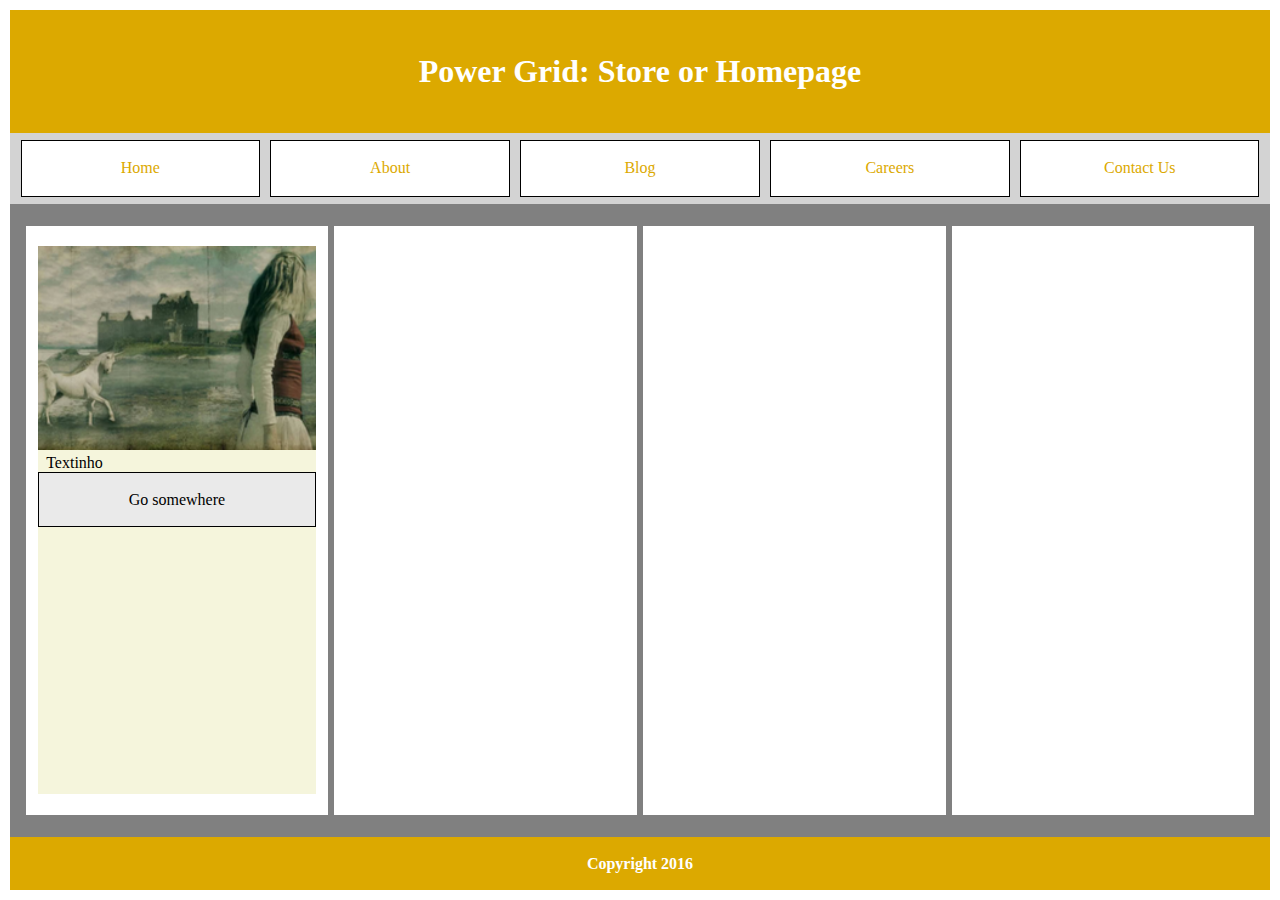
==== Atividade/index.html @ 4847cd12 "ati" ====
<!DOCTYPE html>
<html lang="en">
<head>
    <meta charset="UTF-8">
    <meta name="viewport" content="width=device-width, initial-scale=1.0">
    <title>Atividade</title>
    <link rel="stylesheet" href="styles.css">
</head>
<body>
    <div class="header">
        <h1>Power Grid: Store or Homepage</h1>
    </div>
    <div class="menu">
        <a href="">Home</a>
        <a href="">About</a>
        <a href="">Blog</a>
        <a href="">Careers</a>
        <a href="">Contact Us</a>
    </div>
    <div class="content">
        <div>

            <div>
                <img src="mulher.png" alt="">
                <p>Textinho</p>
                <a href="">Go somewhere</a>
            </div>
            
        </div>
        <div>
            <img src="" alt="">
            <p></p>
            <a href=""></a>
        </div>
        <div>
            <img src="" alt="">
            <p></p>
            <a href=""></a>
        </div>
        <div>
            <img src="" alt="">
            <p></p>
            <a href=""></a>
        </div>
    </div>
    <div class="roda-a-pe">
        Copyright 2016
    </div>
</body>
</html>
---- Atividade/styles.css ----
* {
    margin: 0;
    box-sizing: border-box;
}

body{
    display: flex;
    flex-direction: column;
    height: 100vh;
    width: 100vw;
    padding: 10px;
}
.header{
    display: flex;
    justify-content: center;
    align-items: center;
    height: 14%;
    
    background-color: #dca900;
    h1{
        color: white;
    }
}
.menu{
    display: flex;
    height: 8%;

    justify-content: space-evenly;
    align-items: center;

    background-color: lightgray;
    
    a{
        align-content: center;
        text-align: center;
        text-decoration: none;

        color: #dca900;
        background-color: white;
        height: 80%;
        width: 19%;
        border: 1px solid black;
    }
}
.content{
    height: 72%;
    background-color: gray;
    display: flex;
    align-items: center;
    justify-content: center;
    gap: 0.5%;

    div{
        display: flex;
        justify-content: center;
        align-items: center;
        background-color: white;
        height: 93%;
        width: 24%;
        div{
            display: block;
            width: 92%;
            height: 98;
            background-color: beige;
            img{
                width: 100%;
            }
            p{
                margin: 0 3%;
            }
            a{
                display: block;
                text-decoration: none;
                color: black;
                background-color: #eaeaea;
                border: 1px solid black;
                width: 100%;
                height: 10%;
                align-content: center;
                text-align: center;
            }
        }
    }
}
.roda-a-pe{
    height: 6%;
    align-content: center;
    text-align: center;
    color: white;
    font-weight: bold;
    background-color: #dca900;
}
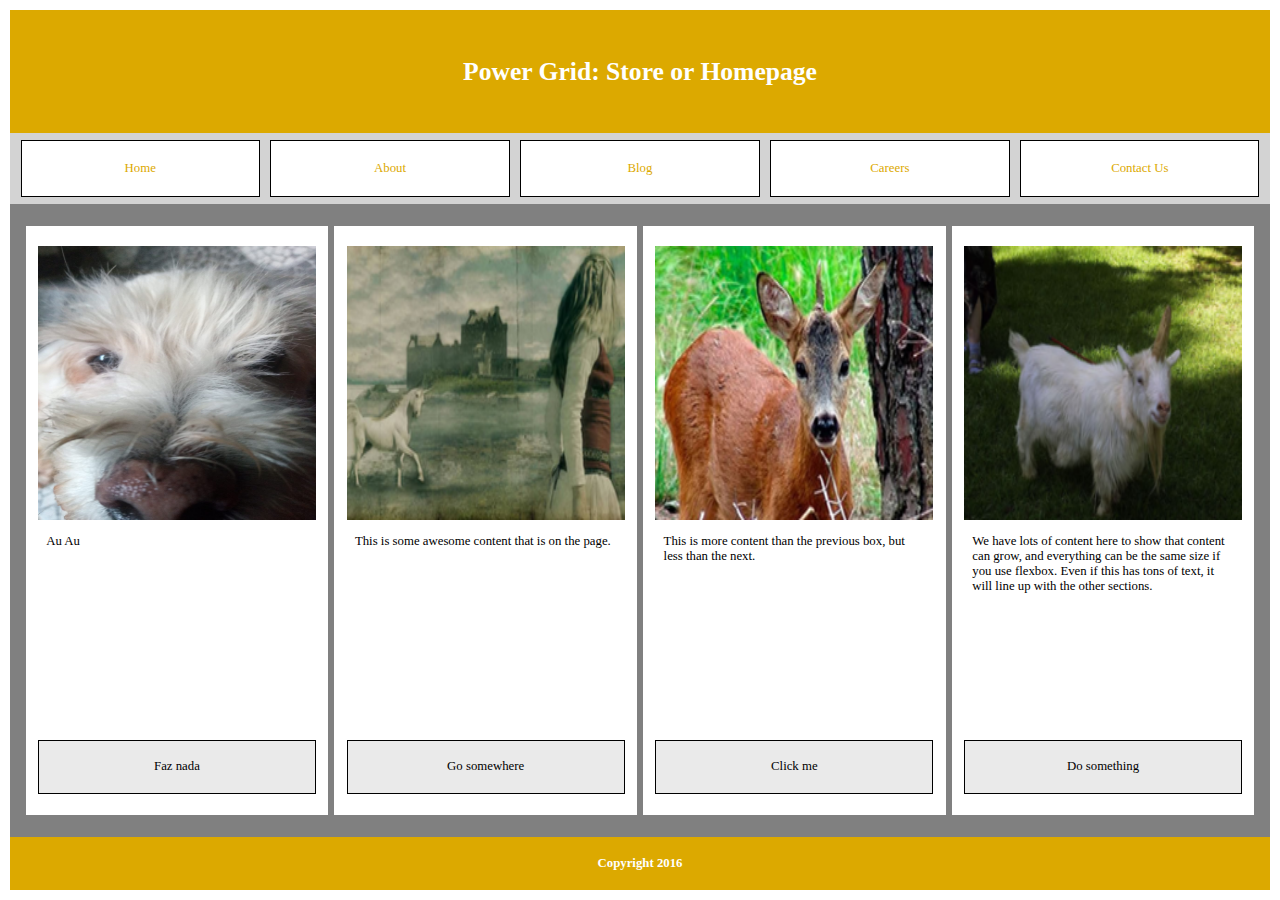
==== commit f567a9c9: "acabou" ====
--- a/Atividade/index.html
+++ b/Atividade/index.html
@@ -18,30 +18,44 @@
         <a href="">Contact Us</a>
     </div>
     <div class="content">
-        <div>
+        <div class="fora">
 
-            <div>
+            <div class="elementos">
+                <img src="tobi.jpeg" alt="">
+                <div style="display: block;">Au Au</div>
+                <a href="">Faz nada</a>
+            </div>
+            
+        </div>
+        <div class="fora">
+
+            <div class="elementos">
                 <img src="mulher.png" alt="">
-                <p>Textinho</p>
+                <div style="display: block;">This is some awesome content that is on the page.</div>
                 <a href="">Go somewhere</a>
             </div>
             
         </div>
-        <div>
-            <img src="" alt="">
-            <p></p>
-            <a href=""></a>
+        <div class="fora">
+
+            <div class="elementos">
+                <img src="animal_nsei.png" alt="">
+                <div style="display: block;">This is more content than the previous box, but less than the next.</div>
+                <a href="">Click me</a>
+            </div>
+            
         </div>
-        <div>
-            <img src="" alt="">
-            <p></p>
-            <a href=""></a>
+        <div class="fora">
+
+            <div class="elementos">
+                <img src="unicornio.png" alt="">
+                <div style="display: block;">
+                    We have lots of content here to show that content can grow, and everything can be the same size if you use flexbox. Even if this has tons of text, it will line up with the other sections.</div>
+                <a href="">Do something</a>
+            </div>
+            
         </div>
-        <div>
-            <img src="" alt="">
-            <p></p>
-            <a href=""></a>
-        </div>
+        
     </div>
     <div class="roda-a-pe">
         Copyright 2016
--- a/Atividade/styles.css
+++ b/Atividade/styles.css
@@ -1,6 +1,10 @@
 * {
     margin: 0;
     box-sizing: border-box;
+}
+
+div{
+    font-size: 1vw;
 }
 
 body{
@@ -50,36 +54,46 @@
     justify-content: center;
     gap: 0.5%;
 
+    
+}
+.fora{
+    display: flex;
+    justify-content: center;
+    align-items: center;
+    background-color: white;
+    height: 93%;
+    width: 24%;
+    
+}
+.elementos{
+    display: flex;
+    flex-flow: column nowrap;
+    justify-content:start;
+    width: 92%;
+    height: 93%;
+    
     div{
-        display: flex;
-        justify-content: center;
-        align-items: center;
-        background-color: white;
-        height: 93%;
-        width: 24%;
-        div{
-            display: block;
-            width: 92%;
-            height: 98;
-            background-color: beige;
-            img{
-                width: 100%;
-            }
-            p{
-                margin: 0 3%;
-            }
-            a{
-                display: block;
-                text-decoration: none;
-                color: black;
-                background-color: #eaeaea;
-                border: 1px solid black;
-                width: 100%;
-                height: 10%;
-                align-content: center;
-                text-align: center;
-            }
-        }
+        margin: 5% 3%;
+        text-overflow: clip ellipsis;
+    }
+    img{
+        height: 50%;
+        width: 100%;
+    }
+    a{
+        display: block;
+        text-decoration: none;
+        color: black;
+        background-color: #eaeaea;
+        border: 1px solid black;
+        width: 100%;
+        height: 10%;
+        align-content: center;
+        text-align: center;
+        margin-top: auto;
+    
+        
+        
     }
 }
 .roda-a-pe{
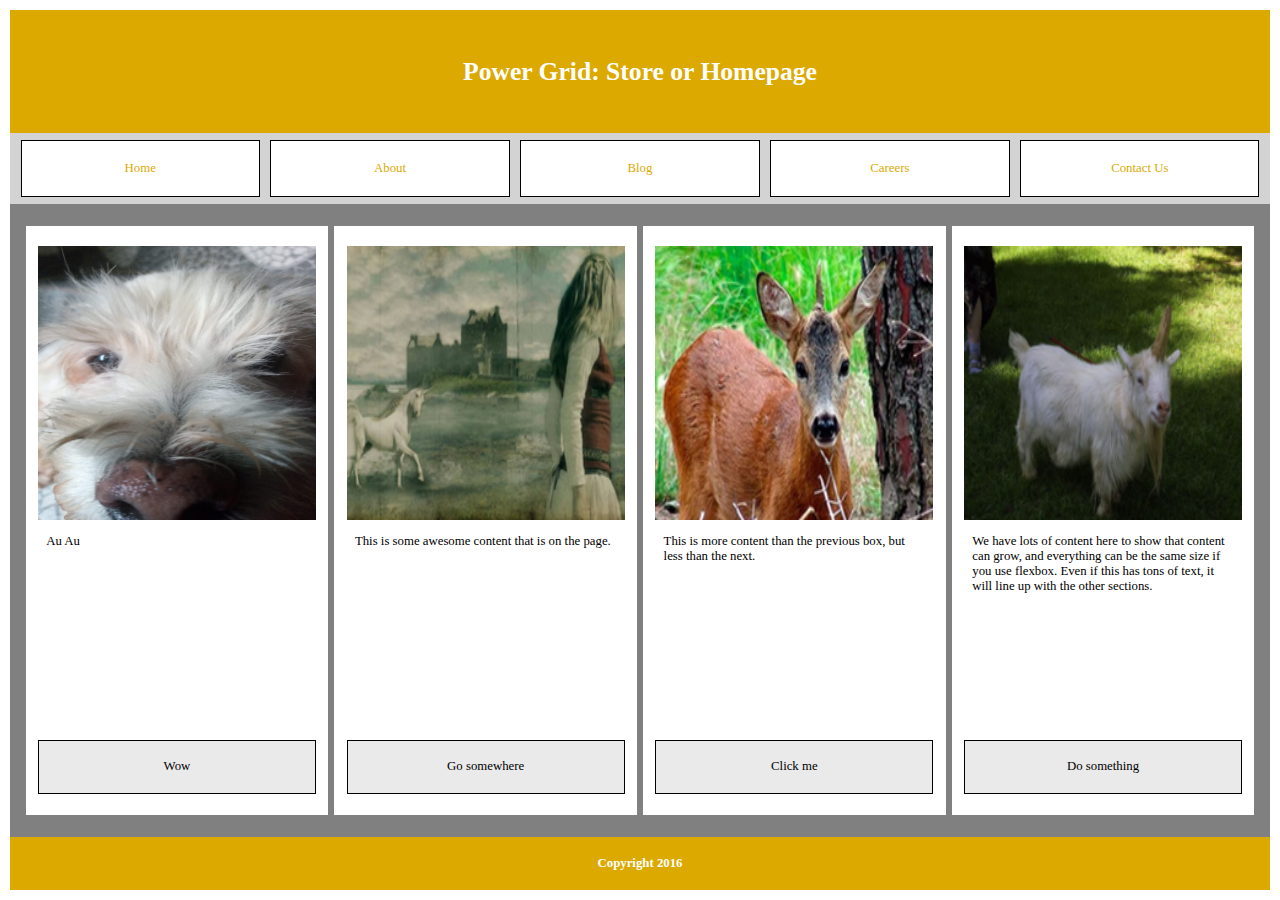
==== commit d84d0d05: "wow" ====
--- a/Atividade/index.html
+++ b/Atividade/index.html
@@ -23,7 +23,7 @@
             <div class="elementos">
                 <img src="tobi.jpeg" alt="">
                 <div style="display: block;">Au Au</div>
-                <a href="">Faz nada</a>
+                <a href="">Wow</a>
             </div>
             
         </div>
